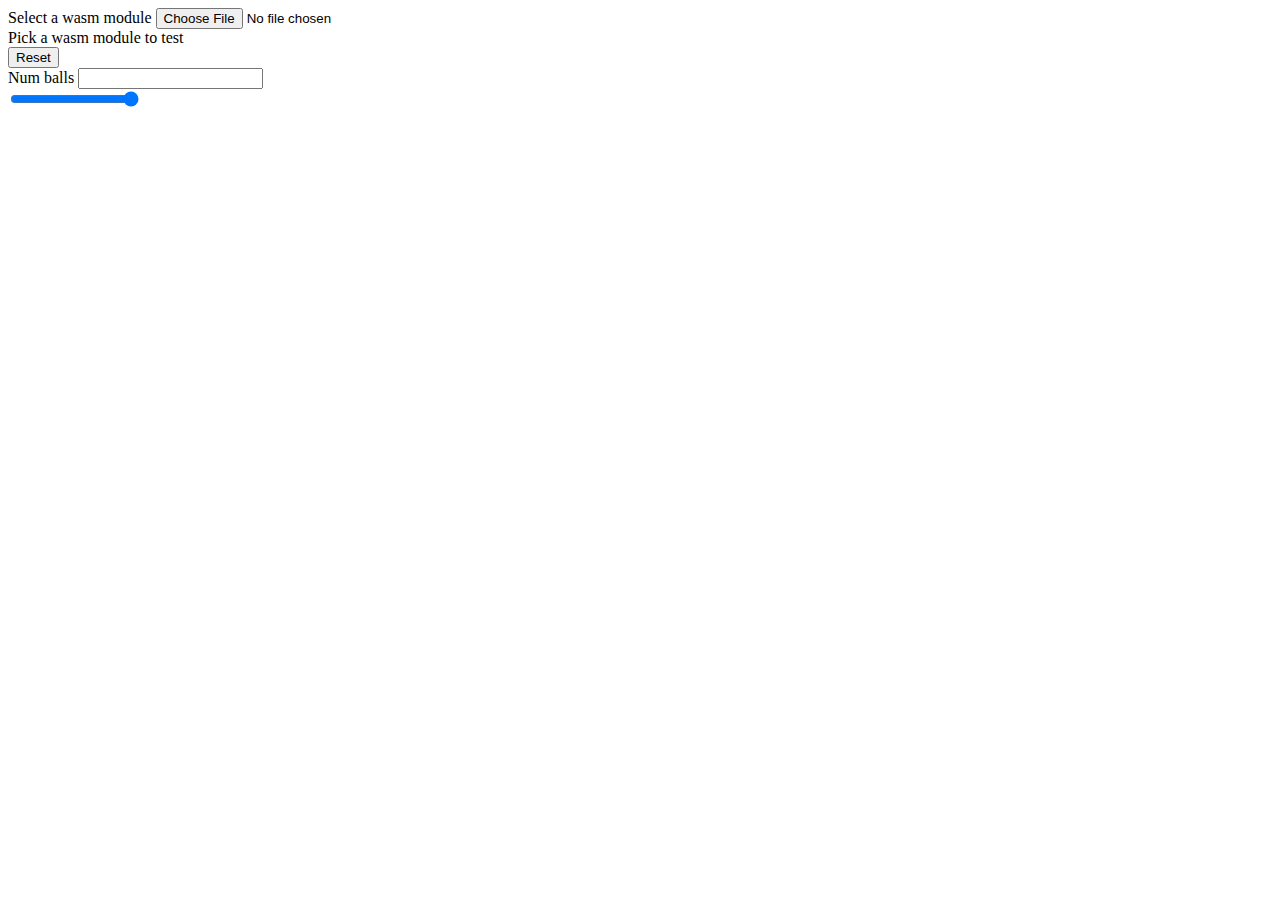
==== src/res/chamber_test.html @ e3a0b75a "Add ability to slow down simulation in testing view" ====
<!doctype html>
<head>
  <link rel="stylesheet" href="/water.css" />
  <script src="header.js" defer="true"></script>
  <script src="chamber_test.js" type="module"></script>
</head>
<body>
  <label for="wasm_input">Select a wasm module</label>
  <input type="file" id="wasm_input" />
  <div id="demo">Pick a wasm module to test</div>
  <button id="reset">Reset</button>
  <div>
    <label for="num_balls">Num balls</label>
    <input id="num_balls" type="number" />
  </div>
  <input type="range" min="0" max="100" value="100" class="slider" id="speed" />
</body>
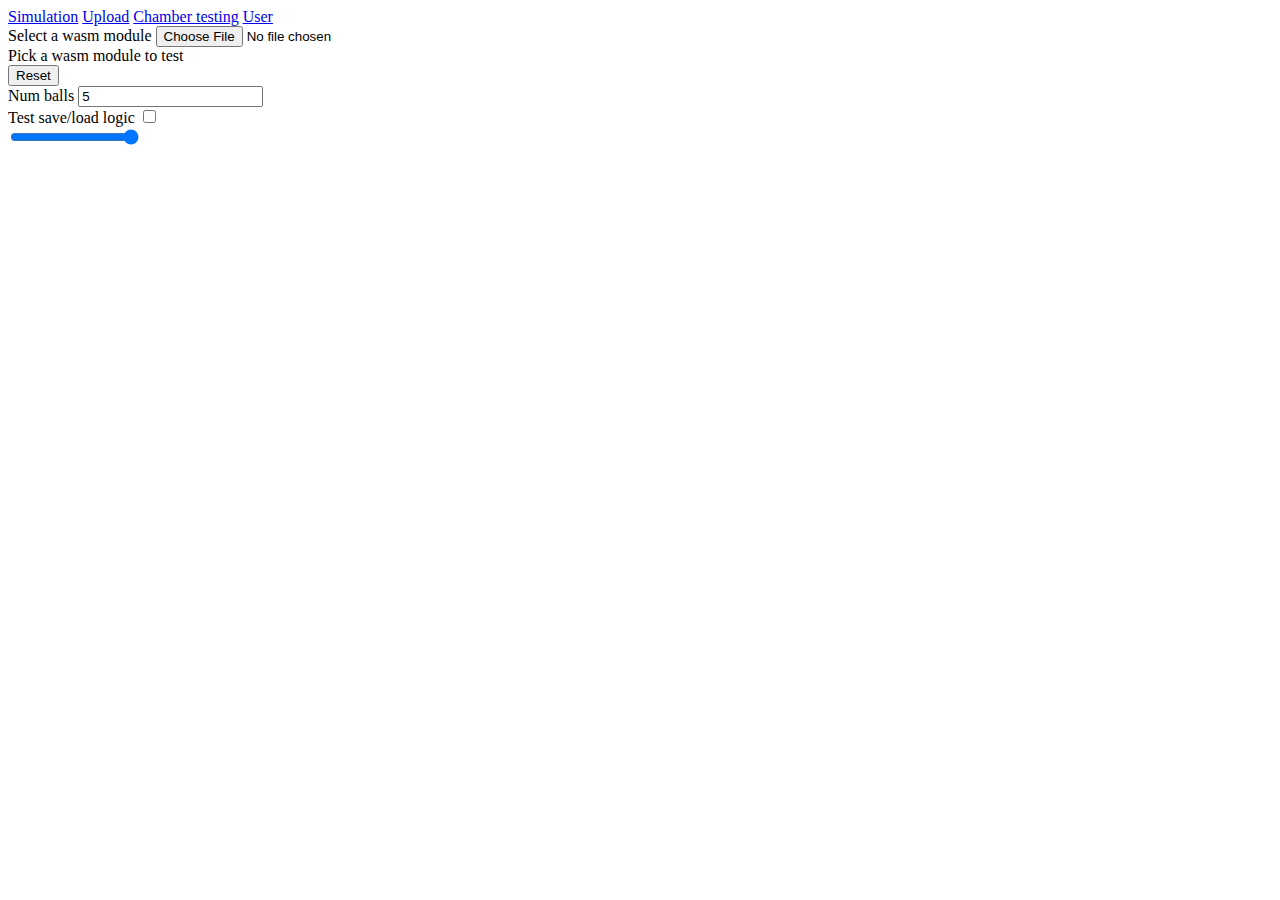
==== commit abe931ad: "Set num_balls' minimum to 1" ====
--- a/src/res/chamber_test.html
+++ b/src/res/chamber_test.html
@@ -11,7 +11,11 @@
   <button id="reset">Reset</button>
   <div>
     <label for="num_balls">Num balls</label>
-    <input id="num_balls" type="number" />
+    <input id="num_balls" type="number" min="1" value="5" />
+  </div>
+  <div>
+    <label for="save_load">Test save/load logic</label>
+    <input id="save_load" type="checkbox" />
   </div>
   <input type="range" min="0" max="100" value="100" class="slider" id="speed" />
 </body>
